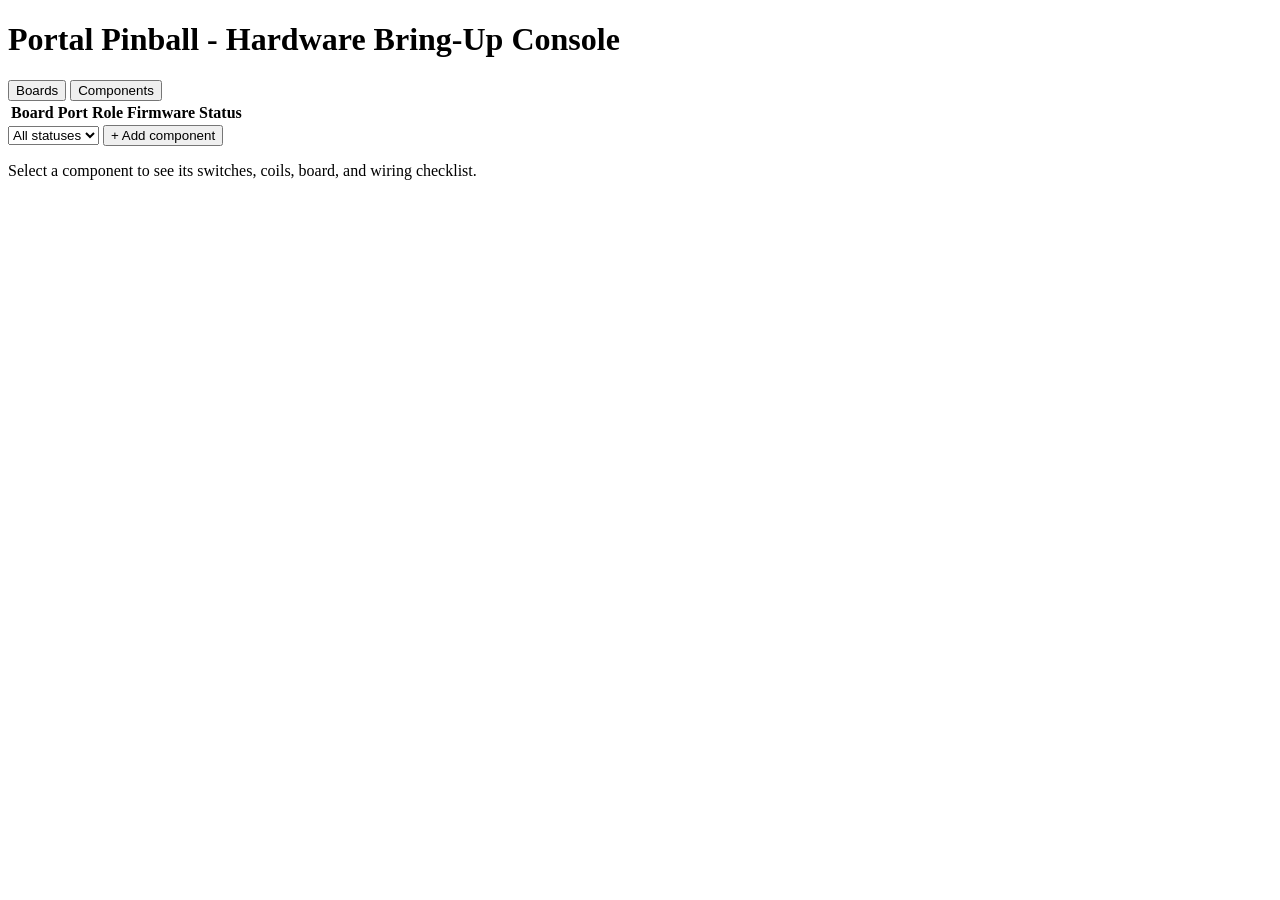
==== tools/hw_console/static/index.html @ a787fac3 "Add hardware bring-up console for tracking wiring progress Building the tool now, ahead of reconnect" ====
<!doctype html>
<html lang="en">
<head>
<meta charset="utf-8">
<title>Portal Pinball - Hardware Console</title>
<link rel="stylesheet" href="/static/style.css">
</head>
<body>
<header>
  <h1>Portal Pinball - Hardware Bring-Up Console</h1>
  <nav>
    <button class="tab-btn active" data-tab="boards">Boards</button>
    <button class="tab-btn" data-tab="components">Components</button>
  </nav>
</header>

<main>
  <section id="tab-boards" class="tab active">
    <table id="boards-table">
      <thead>
        <tr><th>Board</th><th>Port</th><th>Role</th><th>Firmware</th><th>Status</th><th></th></tr>
      </thead>
      <tbody></tbody>
    </table>
  </section>

  <section id="tab-components" class="tab">
    <div class="components-layout">
      <div class="components-list-pane">
        <div class="list-controls">
          <select id="status-filter">
            <option value="">All statuses</option>
            <option value="planned">Planned</option>
            <option value="wired">Wired</option>
            <option value="tested">Tested</option>
          </select>
          <button id="new-component-btn">+ Add component</button>
        </div>
        <ul id="components-list"></ul>
      </div>
      <div class="component-detail-pane" id="component-detail">
        <p class="placeholder">Select a component to see its switches, coils, board, and wiring checklist.</p>
      </div>
    </div>
  </section>
</main>

<dialog id="new-component-dialog">
  <form id="new-component-form">
    <h2>Add component</h2>
    <label>Internal name (kebab-case)<input name="name" required pattern="[a-z0-9]+(-[a-z0-9]+)*"></label>
    <label>Display name<input name="display_name" required></label>
    <label>Notes<textarea name="notes" rows="2"></textarea></label>

    <h3>Switches</h3>
    <div id="new-switches"></div>
    <button type="button" class="add-row-btn" data-kind="switch">+ switch</button>

    <h3>Coils</h3>
    <div id="new-coils"></div>
    <button type="button" class="add-row-btn" data-kind="coil">+ coil</button>

    <p class="error" id="new-component-error" hidden></p>

    <div class="dialog-actions">
      <button type="button" id="cancel-new-component">Cancel</button>
      <button type="submit">Add</button>
    </div>
  </form>
</dialog>

<script src="/static/app.js"></script>
</body>
</html>
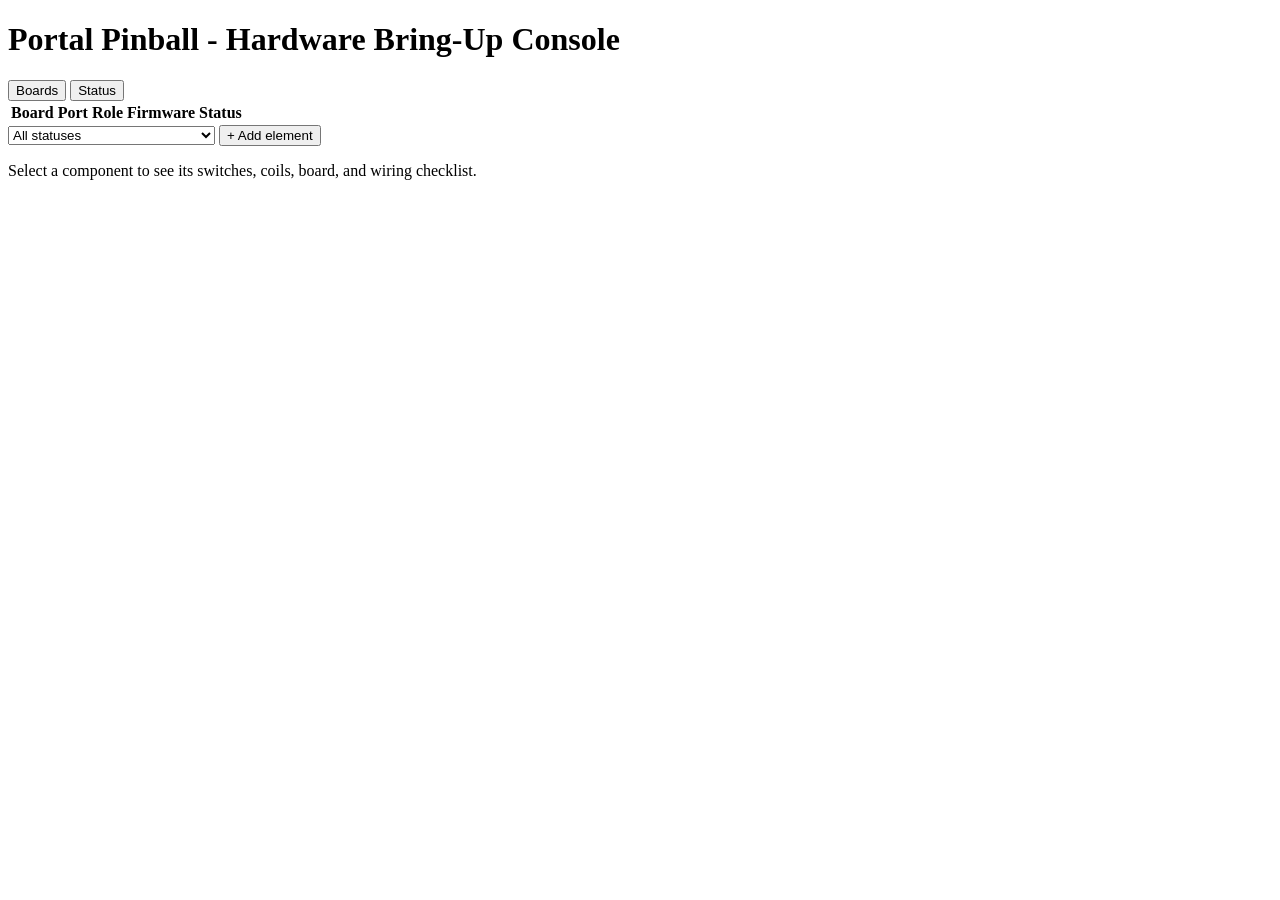
==== commit d69a8803: "Add 6-stage build-status tracking to hw_console's Status tab Replaces components.yaml's 3-level plan" ====
--- a/tools/hw_console/static/index.html
+++ b/tools/hw_console/static/index.html
@@ -10,7 +10,7 @@
   <h1>Portal Pinball - Hardware Bring-Up Console</h1>
   <nav>
     <button class="tab-btn active" data-tab="boards">Boards</button>
-    <button class="tab-btn" data-tab="components">Components</button>
+    <button class="tab-btn" data-tab="components">Status</button>
   </nav>
 </header>
 
@@ -30,11 +30,14 @@
         <div class="list-controls">
           <select id="status-filter">
             <option value="">All statuses</option>
-            <option value="planned">Planned</option>
-            <option value="wired">Wired</option>
-            <option value="tested">Tested</option>
+            <option value="1">1 - Idea, no hardware</option>
+            <option value="2">2 - Hardware, no idea</option>
+            <option value="3">3 - Hardware with a purpose</option>
+            <option value="4">4 - Renovated, not wired</option>
+            <option value="5">5 - Connected, not tested</option>
+            <option value="6">6 - Ready (connected & tested)</option>
           </select>
-          <button id="new-component-btn">+ Add component</button>
+          <button id="new-component-btn">+ Add element</button>
         </div>
         <ul id="components-list"></ul>
       </div>
@@ -47,18 +50,20 @@
 
 <dialog id="new-component-dialog">
   <form id="new-component-form">
-    <h2>Add component</h2>
-    <label>Internal name (kebab-case)<input name="name" required pattern="[a-z0-9]+(-[a-z0-9]+)*"></label>
+    <h2>Add element</h2>
+    <label>Internal ID (kebab-case)<input name="name" required pattern="[a-z0-9]+(-[a-z0-9]+)*"></label>
     <label>Display name<input name="display_name" required></label>
+    <label>Status
+      <select name="status">
+        <option value="1" selected>1 - Idea, no hardware</option>
+        <option value="2">2 - Hardware, no idea</option>
+        <option value="3">3 - Hardware with a purpose</option>
+        <option value="4">4 - Renovated, not wired</option>
+        <option value="5">5 - Connected, not tested</option>
+        <option value="6">6 - Ready (connected & tested)</option>
+      </select>
+    </label>
     <label>Notes<textarea name="notes" rows="2"></textarea></label>
-
-    <h3>Switches</h3>
-    <div id="new-switches"></div>
-    <button type="button" class="add-row-btn" data-kind="switch">+ switch</button>
-
-    <h3>Coils</h3>
-    <div id="new-coils"></div>
-    <button type="button" class="add-row-btn" data-kind="coil">+ coil</button>
 
     <p class="error" id="new-component-error" hidden></p>
 
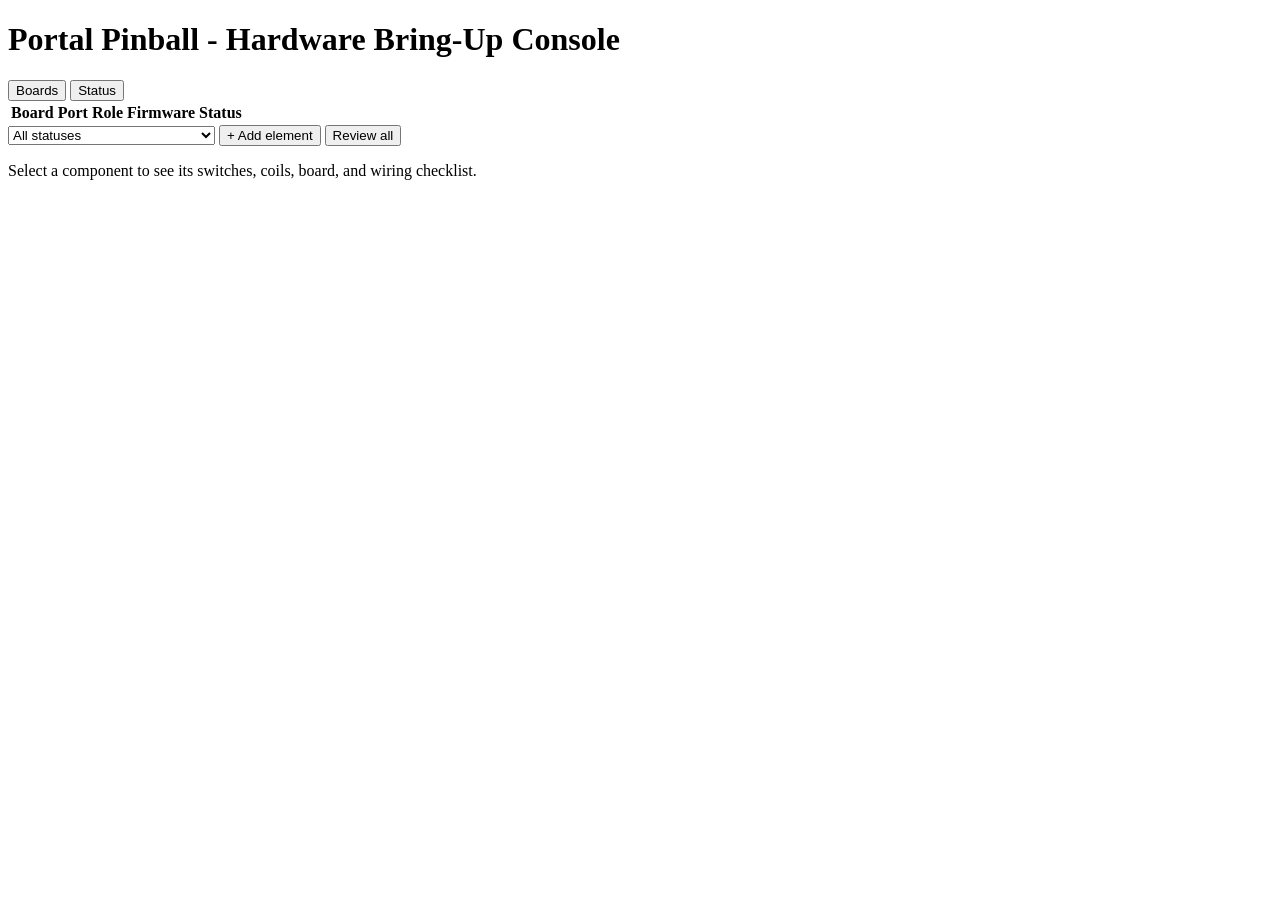
==== commit 9f31468a: "Add review-all mode and a launcher script for hw_console Review-all mode walks every playfield eleme" ====
--- a/tools/hw_console/static/index.html
+++ b/tools/hw_console/static/index.html
@@ -38,6 +38,7 @@
             <option value="6">6 - Ready (connected & tested)</option>
           </select>
           <button id="new-component-btn">+ Add element</button>
+          <button id="review-btn">Review all</button>
         </div>
         <ul id="components-list"></ul>
       </div>
@@ -74,6 +75,20 @@
   </form>
 </dialog>
 
+<dialog id="review-dialog">
+  <div class="review-progress" id="review-progress"></div>
+  <h2 id="review-name"></h2>
+  <p class="review-hint" id="review-hint"></p>
+  <div id="review-options" class="review-options"></div>
+  <div class="dialog-actions review-actions">
+    <button type="button" id="review-close">Close</button>
+    <div>
+      <button type="button" id="review-prev">&larr; Previous</button>
+      <button type="button" id="review-next">Next &rarr;</button>
+    </div>
+  </div>
+</dialog>
+
 <script src="/static/app.js"></script>
 </body>
 </html>
